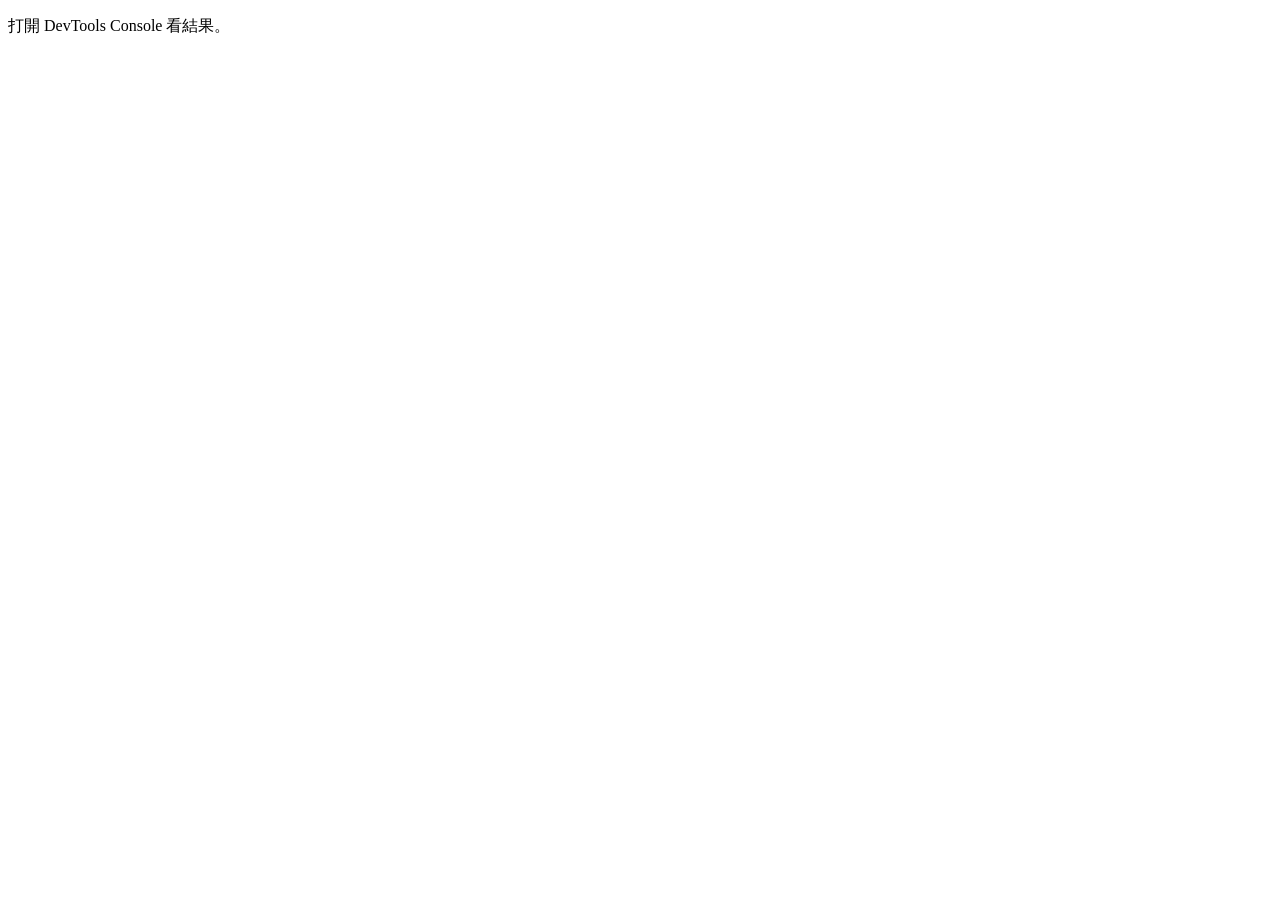
==== tests/test.html @ d548d838 "Initial project scaffold and planning doc Co-Authored-By: Claude Opus 5.5 <noreply@anthropic.com>" ====
<!doctype html>
<meta charset="utf-8">
<title>換算公式測試</title>
<p>打開 DevTools Console 看結果。</p>
<script src="../assets/js/app.js"></script>
<script>
  // TODO(組員):每條換算公式至少一個 console.assert,例如
  // console.assert(monthsOfSalary(20000, 20000) === 1, 'monthsOfSalary');
</script>
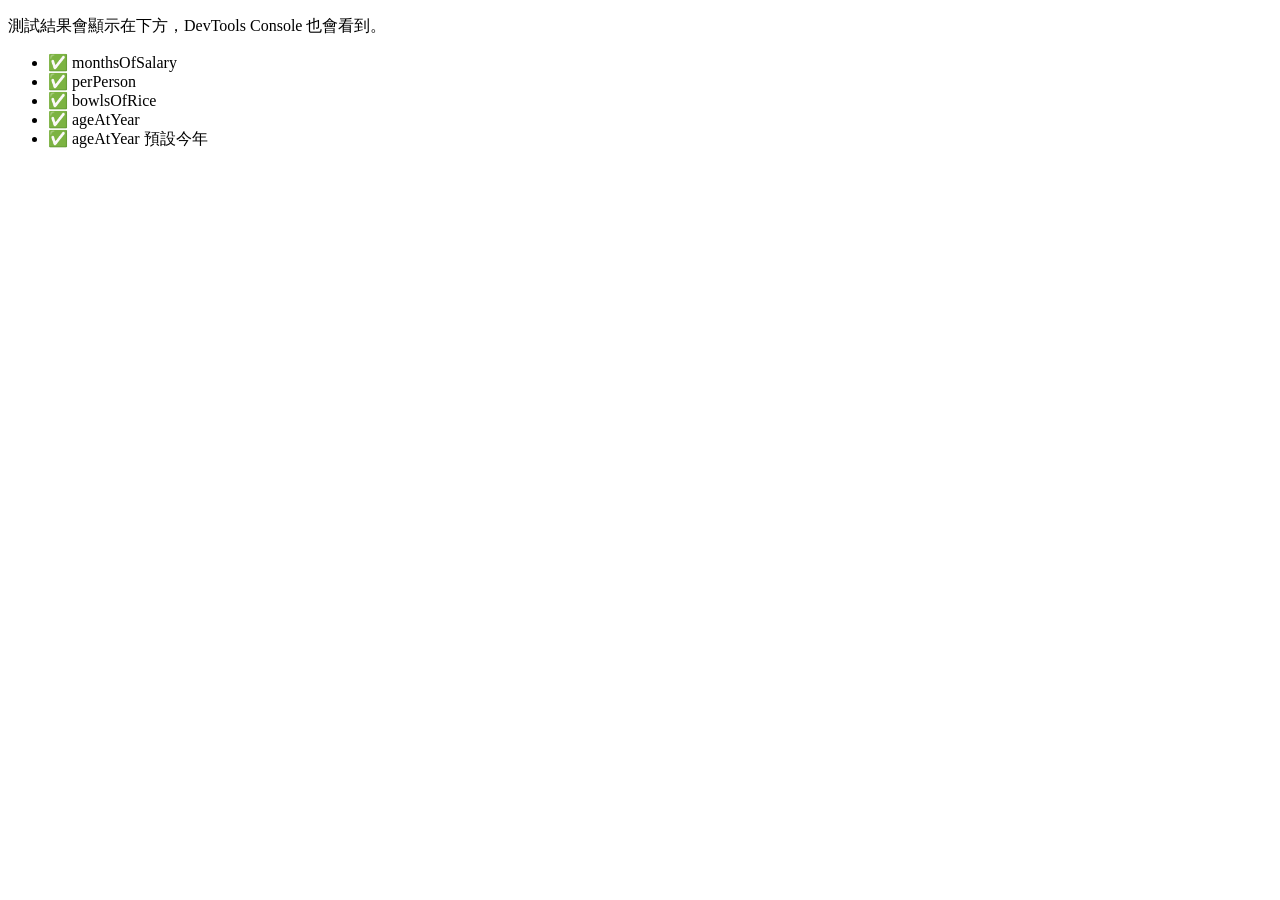
==== commit b04e51f0: "feat: add editorial frontend and first verified news cards - 匯入「報紙編輯台」風格前端（首頁、樣式、換算與渲染、公式測試） - 沒有金額的" ====
--- a/tests/test.html
+++ b/tests/test.html
@@ -1,9 +1,25 @@
 <!doctype html>
 <meta charset="utf-8">
-<title>換算公式測試</title>
-<p>打開 DevTools Console 看結果。</p>
+<title>換算公式測試｜新聞數字翻譯機</title>
+<p>測試結果會顯示在下方，DevTools Console 也會看到。</p>
+<ul id="results"></ul>
 <script src="../assets/js/app.js"></script>
 <script>
-  // TODO(組員):每條換算公式至少一個 console.assert,例如
-  // console.assert(monthsOfSalary(20000, 20000) === 1, 'monthsOfSalary');
+  const cases = [
+    ['monthsOfSalary', monthsOfSalary(20000, 20000) === 1],
+    ['perPerson', perPerson(100000, 10) === 10000],
+    ['bowlsOfRice', bowlsOfRice(20000, 40) === 500],
+    ['ageAtYear', ageAtYear(20, 2033, 2026) === 27],
+    ['ageAtYear 預設今年', ageAtYear(20, new Date().getFullYear()) === 20]
+  ];
+  const list = document.getElementById('results');
+  cases.forEach(([name, ok]) => {
+    console.assert(ok, name);
+    const li = document.createElement('li');
+    li.textContent = `${ok ? '✅' : '❌'} ${name}`;
+    list.appendChild(li);
+  });
+  const passed = cases.filter(([, ok]) => ok).length;
+  document.title = `${passed}/${cases.length} 通過｜換算公式測試`;
+  console.log(`公式測試完成：${passed} / ${cases.length}`);
 </script>
